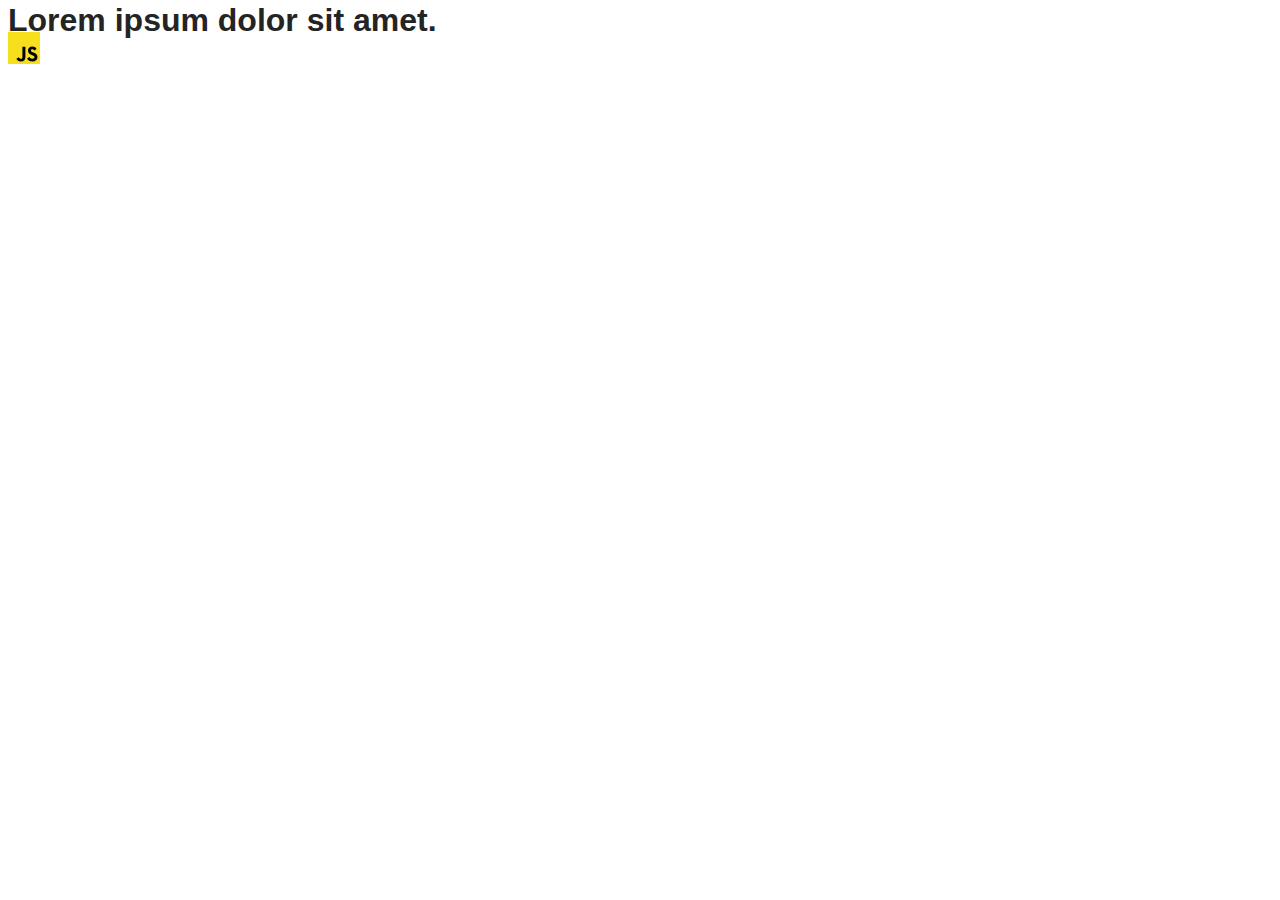
==== src/index.html @ 8599a61c "Initial commit" ====
<!DOCTYPE html>
<html lang="en">
  <head>
    <meta charset="UTF-8" />
    <link rel="icon" type="image/svg+xml" href="/favicon.svg" />
    <meta name="viewport" content="width=device-width, initial-scale=1.0" />
    <title>Vanilla App Template</title>
    <link rel="stylesheet" href="./css/styles.css" />
  </head>
  <body>
    <load ="partials/header.html" />

    <section>
      <h1>Lorem ipsum dolor sit amet.</h1>
      <!-- Path to images as from index.html file -->
      <img src="./img/javascript.svg" alt="" />
    </section>

    <!-- Loads the specified .html file -->
    <load ="partials/vite-promo.html" />

    <script type="module" src="./main.js"></script>
  </body>
</html>
---- src/css/styles.css ----
/**
  |============================
  | include css partials with
  | default @import url()
  |============================
*/
@import url('./reset.css');
@import url('./vite-promo.css');
@import url('./header.css');

:root {
  font-family: Inter, Avenir, Helvetica, Arial, sans-serif;
  font-size: 16px;
  line-height: 24px;
  font-weight: 400;

  color: #242424;
  background-color: rgba(255, 255, 255, 0.87);

  font-synthesis: none;
  text-rendering: optimizeLegibility;
  -webkit-font-smoothing: antialiased;
  -moz-osx-font-smoothing: grayscale;
  -webkit-text-size-adjust: 100%;
}
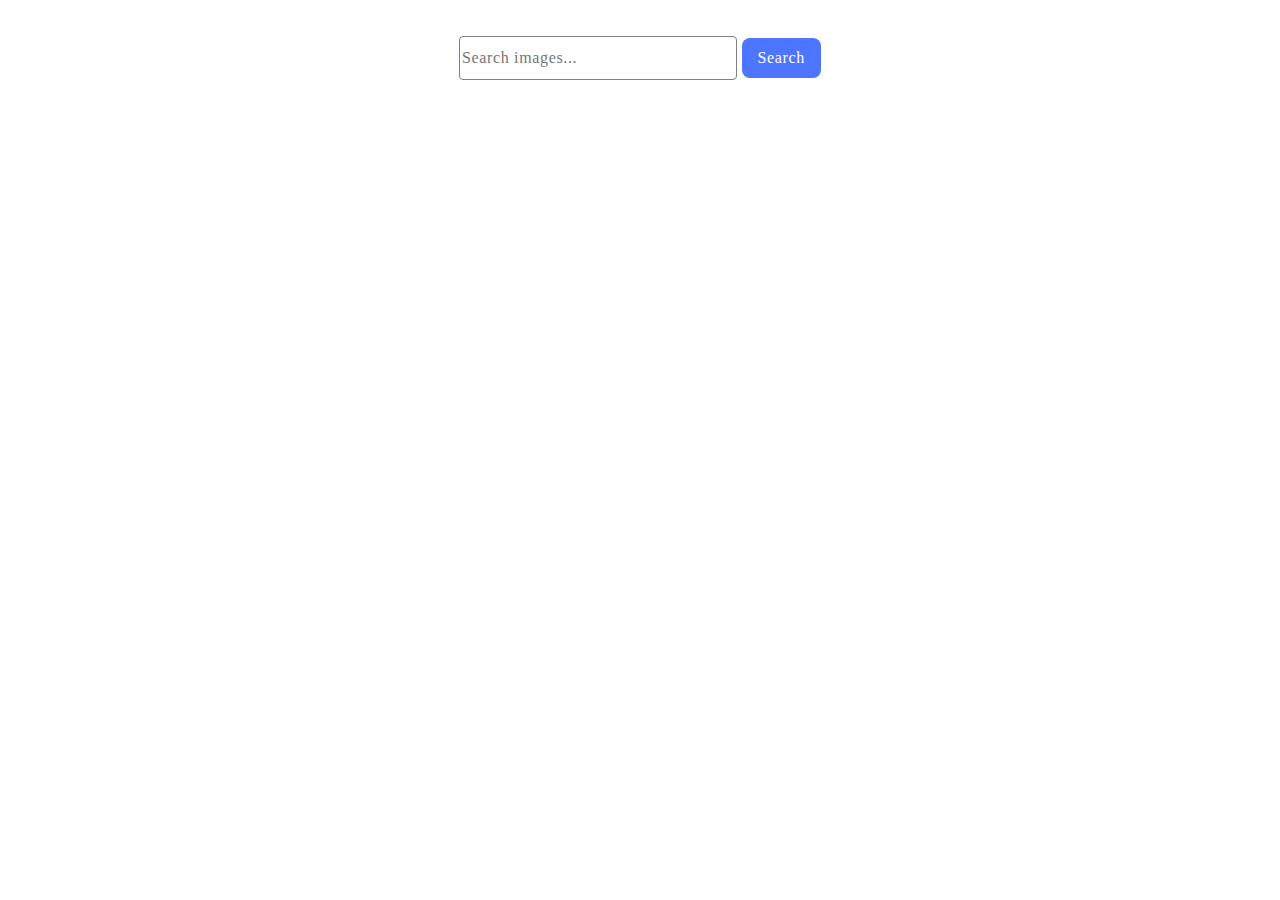
==== commit 700ef8ed: "begin" ====
--- a/src/index.html
+++ b/src/index.html
@@ -8,17 +8,19 @@
     <link rel="stylesheet" href="./css/styles.css" />
   </head>
   <body>
-    <load ="partials/header.html" />
 
-    <section>
-      <h1>Lorem ipsum dolor sit amet.</h1>
-      <!-- Path to images as from index.html file -->
-      <img src="./img/javascript.svg" alt="" />
-    </section>
+<form class="form">
+    <input type="text" id="name-image" name="query" placeholder="Search images..."/>
+    <button type="submit" id="search-button" >Search</button>
+  </form>
+ 
+  <div class="loader-container">
+    <span class="loader"></span>
+  </div>
 
-    <!-- Loads the specified .html file -->
-    <load ="partials/vite-promo.html" />
+  <ul class="gallery"></ul>
+
 
     <script type="module" src="./main.js"></script>
   </body>
-</html>
+</html>--- a/src/css/styles.css
+++ b/src/css/styles.css
@@ -1,12 +1,3 @@
-/**
-  |============================
-  | include css partials with
-  | default @import url()
-  |============================
-*/
-@import url('./reset.css');
-@import url('./vite-promo.css');
-@import url('./header.css');
 
 :root {
   font-family: Inter, Avenir, Helvetica, Arial, sans-serif;
@@ -23,3 +14,138 @@
   -moz-osx-font-smoothing: grayscale;
   -webkit-text-size-adjust: 100%;
 }
+body{margin: 0;
+  display: flex;
+  flex-direction: column;
+  align-items: center;
+  justify-content: center;
+padding-top: 36px;}
+
+#name-image{width: 272px;
+  height: 40px;
+  color:#2E2F42;
+  font-family: Montserrat;
+  font-size: 16px;
+  font-style: normal;
+  font-weight: 400;
+  line-height: 1.5em; 
+  letter-spacing: 0.64px;
+  border-radius: 4px;
+  border: 1px solid #808080;
+outline: none;}
+
+  #name-image:hover{border-color: #000000;}
+  #name-image:focus{border-color:#4E75FF;}
+
+  #search-button{
+padding: 8px 16px;
+border-radius: 8px;
+background: #4E75FF;
+color: #FFF;
+font-family: Montserrat;
+font-size: 16px;
+font-style: normal;
+font-weight: 500;
+line-height: 1.5em; 
+letter-spacing: 0.64px;  
+border: none;}
+
+ul {
+  margin: 0;
+  padding: 0;
+  list-style: none;
+}
+
+a {
+  color: currentColor;
+  text-decoration: none;
+}
+
+img {
+  display: block;
+  max-width: 100%;
+  height: auto;
+}
+.gallery {
+  display: flex;
+  width: 1128px;
+  padding-bottom: 24px;
+  margin: 48px auto;
+  justify-content: center;
+  flex-wrap: wrap;
+  gap: 24px;
+  
+}
+
+
+
+.gallery-link {
+  display: block;
+  width: 360px;
+
+  flex-shrink: 0;
+}
+
+.gallery-image {
+  width: 100%;
+  height: 200px;
+}
+
+.info-list {
+  display: flex;
+  width: 100%;
+}
+
+.info-item {
+  flex-basis: calc(100% / 4);
+}
+
+.info-title {
+  text-align: center;
+  font-weight: 500;
+  font-size: 13px;
+}
+
+.info-value {
+  text-align: center;
+  font-size: 13px;
+}
+
+.loader-container {
+  text-align: center;
+  display: none;
+  border-right: 4px solid transparent;
+  box-sizing: border-box;
+}
+
+.loader {
+  width: 48px;
+  height: 48px;
+  border-radius: 50%;
+  display: inline-block;
+  border-top: 4px solid #FFF;
+  border-right: 4px solid transparent;
+  box-sizing: border-box;
+  animation: rotation 1s linear infinite;
+}
+.loader::after {
+  content: '';  
+  box-sizing: border-box;
+  position: absolute;
+  left: 0;
+  top: 0;
+  width: 48px;
+  height: 48px;
+  border-radius: 50%;
+  border-left: 4px solid #FF3D00;
+  border-bottom: 4px solid transparent;
+  animation: rotation 0.5s linear infinite reverse;
+}
+@keyframes rotation {
+  0% {
+    transform: rotate(0deg);
+  }
+  100% {
+    transform: rotate(360deg);
+  }
+} 